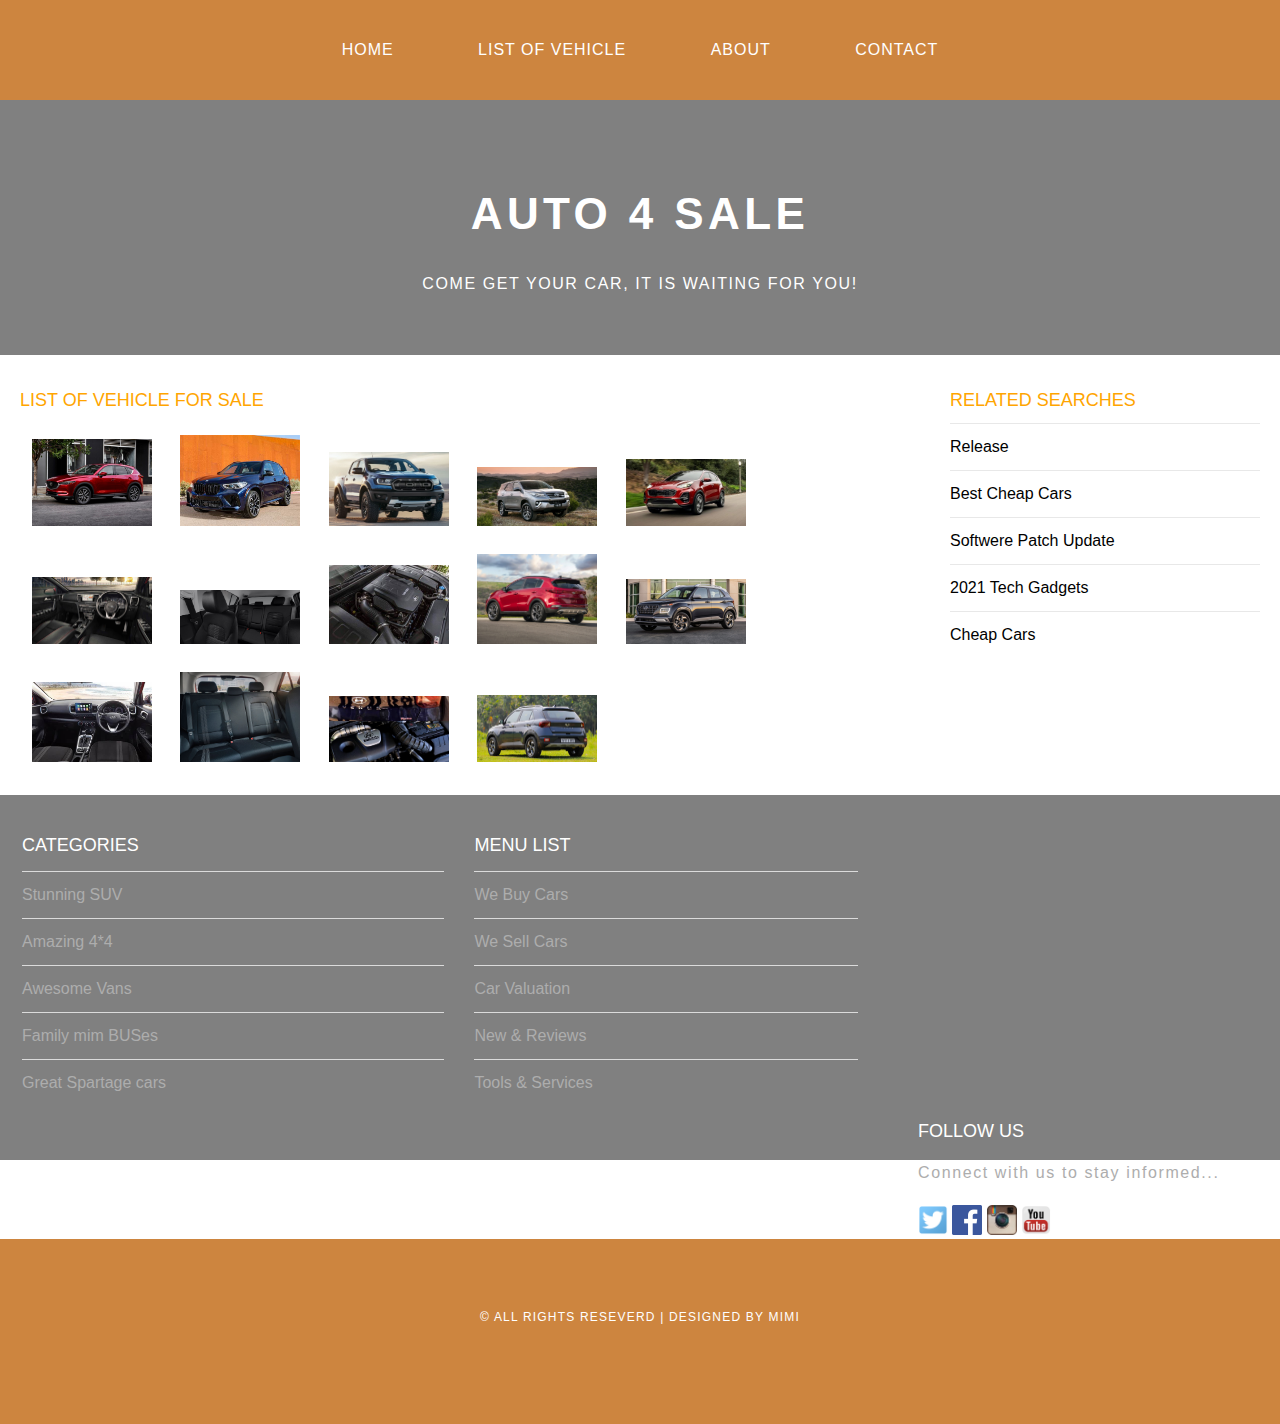
==== list.html @ 818e3ab7 "module-6-assessment-2" ====
<!DOCTYPE html>
<html>
    <head>
        <title>Auto 4 Sale </title>
        <link rel="stylesheet" href="style.css">
    </head>
    <body>
        <div id="menu">
            <ul>
                <li><a href="index.html">Home</a></li>
                <li><a href="#">List of Vehicle</a></li>
                <li><a href="about.html">About</a></li>
                <li><a href="contact.html">Contact</a></li>              
            </ul>
        </div>

        <div id="header">
            <h1> AUTO 4 SALE</h1>
            <P> COME GET YOUR CAR, IT IS WAITING FOR YOU!</P>
        </div>
        <div id="page">
            <div id="content">
                <h2>LIST OF VEHICLE FOR SALE</h2>
                <div id="list">
                <a href="mazda.html" ><img src="images/cx-5.jpg"></a>
                <a href="bmww.html"><img src="images/bmw.jpg"></a>
                <a href="ford.html"><img src="images/ford-1.jpg"></a>
                  <a href="toyota.html"><img src="images/toyota.jpg"></a>
                  <img src="images/kia-1.jpg">
                  <img src="images/kia-front.jpg">
                  <img src="images/kia-bak.jpg">
                  <img src="images/kia-engine.jpg">
                  <img src="images/kia.jpg">
                  <img src="images/hyundai1.jpg">
                  <img src="images/hyundai-front.jpg">
                  <img src="images/hyunda-back.jpg">
                  <img src="images/hyundai-engine.jpg">
                  <img src="images/hyundai.jpg">
                </div>
            </div>
            <div id="sidebar">
                <h2>RELATED SEARCHES</h2>
                <ul class="styled">
                    <li><a href="#">Release</a></li>
                    <li><a href="#">Best Cheap Cars</a></li>
                    <li><a href="#">Softwere Patch Update</a></li>
                    <li><a href="#">2021 Tech Gadgets</a></li>
                    <li><a href="#">Cheap Cars</a></li>
                    </ul>
            </div>
        </div>
        <div id="footer">
            <div id="box1">
                <ul class="styled">
                    <h2>CATEGORIES</h2>
                    <li><a href="#">Stunning SUV</a></li>
                    <li><a href="#">Amazing 4*4</a></li>
                    <li><a href="#">Awesome Vans</a></li>
                    <li><a href="#">Family mim BUSes</a></li>
                    <li><a href="#">Great Spartage cars</a></li>
                    </ul>
            </div>
            <div id="box2">
                <ul class="styled">
                    <h2>MENU LIST</h2>
                    <li><a href="#">We Buy Cars</a></li>
                    <li><a href="#">We Sell Cars</a></li>
                    <li><a href="#">Car Valuation</a></li>
                    <li><a href="#">New & Reviews</a></li>
                    <li><a href="#">Tools & Services</a></li>
                     </ul>
            </div>
            <div id="box3">
                <h2>Follow Us</h2>
                    <p>Connect with us to stay informed...</p>
                    <a href="#"><img src="images/twitter.png" height="30"/></a>
                    <a href="#"><img src="images/facebook.png" height="30"/></a>
                    <a href="#"><img src="images/instagram.png" height="30"/></a>
                    <a href="#"><img src="images/youtube.png" height="30"/></a>
            </div>
        </div>
        <div id="copyright">
            <p>&copy; All Rights Reseverd  | Designed by Mimi</p>
        </div>
</body>
</html>
---- style.css ----
/************************************************************************************************** */
/* Universal styles                                                                                 */
/* ************************************************************************************************ */
body{
    margin: 0;
    padding: 0;
    background-color: white;
    font-family: 'Raleway', sans-serif;
    font-size: 16px;
    font-weight: 400;
    color: grey;
}
p{
    line-height: 190%;
}
a{
    text-decoration: none;
    color: black;
}

/************************************************************************************************** */
/* Menu                                                                                             */
/* ************************************************************************************************ */

#menu{
    background-color: peru;
    height: 100px;
}

#menu ul{
    margin: 0;
    padding: 0;
    list-style-type: none;
    text-align: center;
}
#menu li{
    display: inline-block;
}
#menu a{
    letter-spacing: 1px;
    text-decoration: none;
    text-align: center;
    text-transform: uppercase;
    font-size: 16px;
    line-height: 100px;
    color: white;


    padding: 0 40px;
    border: none;
    display: block;
}
#menu a:hover{
    background-color: peru;
}

/************************************************************************************************** */
/* Header                                                                                           */
/* ************************************************************************************************ */

#header{
    padding: 60px 0px 40px 0;
    background-color: grey;
    text-align: center;
}
h1{
    letter-spacing: 0.1em;
    font-size: 44px;
    color: white;
}

p{
    letter-spacing: 0.1em;
    color: white;
}

/************************************************************************************************** */
/* Banner                                                                                           */
/* ************************************************************************************************ */

#banner{
    height: 300px;
}
#banner img{
    width: 100%;
    height: 300px;
}

/************************************************************************************************** */
/* Page                                                                                             */
/* ************************************************************************************************ */
#page{
    min-height: 400px;
    padding: 20px;
}

#page h2{
    margin-bottom: 12px;
    text-transform: uppercase;
    font-weight: 400;
    font-size: 18px;
    color:orange;
}
#page p{
    color: rgb(2, 1, 1);
}
/* CONTENT */
 #content{
     float: left;
     width: 70%;
 }

/* SIDEBAR */

#sidebar{
    float: right;
    width: 25%;
}

/* LISTS */
ul.styled{
    margin: 0;
    padding: 0;
    list-style-type: none;
}
ul.styled li{
    border-top: solid 1px #e5e5e5e5;
    padding: 14px 0px;
}

/************************************************************************************************** */
/* FOOTER                                                                                           */
/* ************************************************************************************************ */

#footer{
    width: 100%;
    height: 340px;
    background-color: grey;
    padding-top: 25px;
    padding-left: 22px;
    clear: both;
}
#footer h2{
    font-size: 18px;
    font-weight: 400;
    text-transform: uppercase;
    color: white;
}
#footer p{
    color: #adadad;
}
#footer a{
    color: #adadad;
}

#box1{
    float: left;
    width: 33%;
    padding-right: 30px;
}

#box2{
    float: left;
    width: 30%;
    padding-right: 30px;
}


#box3{
    float: right;
    width: 30%;
    padding-left: 30px;
}

/************************************************************************************************** */
/* Copyright                                                                                        */
/* ************************************************************************************************ */

#copyright{
    width: 100%;
    height: 130px;
    text-align: center;
    background-color: peru;
    padding-top: 55px;
    clear: both;
}

#copyright p{ 
    font-size: 12px;
    letter-spacing: 0.1em;
    text-transform: uppercase;
    color: white;
}

/************************************************************************************************** */
/* List Of Vehicles                                                                                             */
/* ************************************************************************************************ */
#list img{
	width:120px;
	margin:12px;
	-moz-transition: -moz-transform 0.5s ease-in;
	-webkit-transition: -webkit-transform 0.5s ease-in;
	-o-transition: -o-transform 0.5s ease-in;
}

#list img:hover{
	-moz-transform: scale(3);
	-webkit-transform: scale(3);
	-o-transform: scale(3);
 }
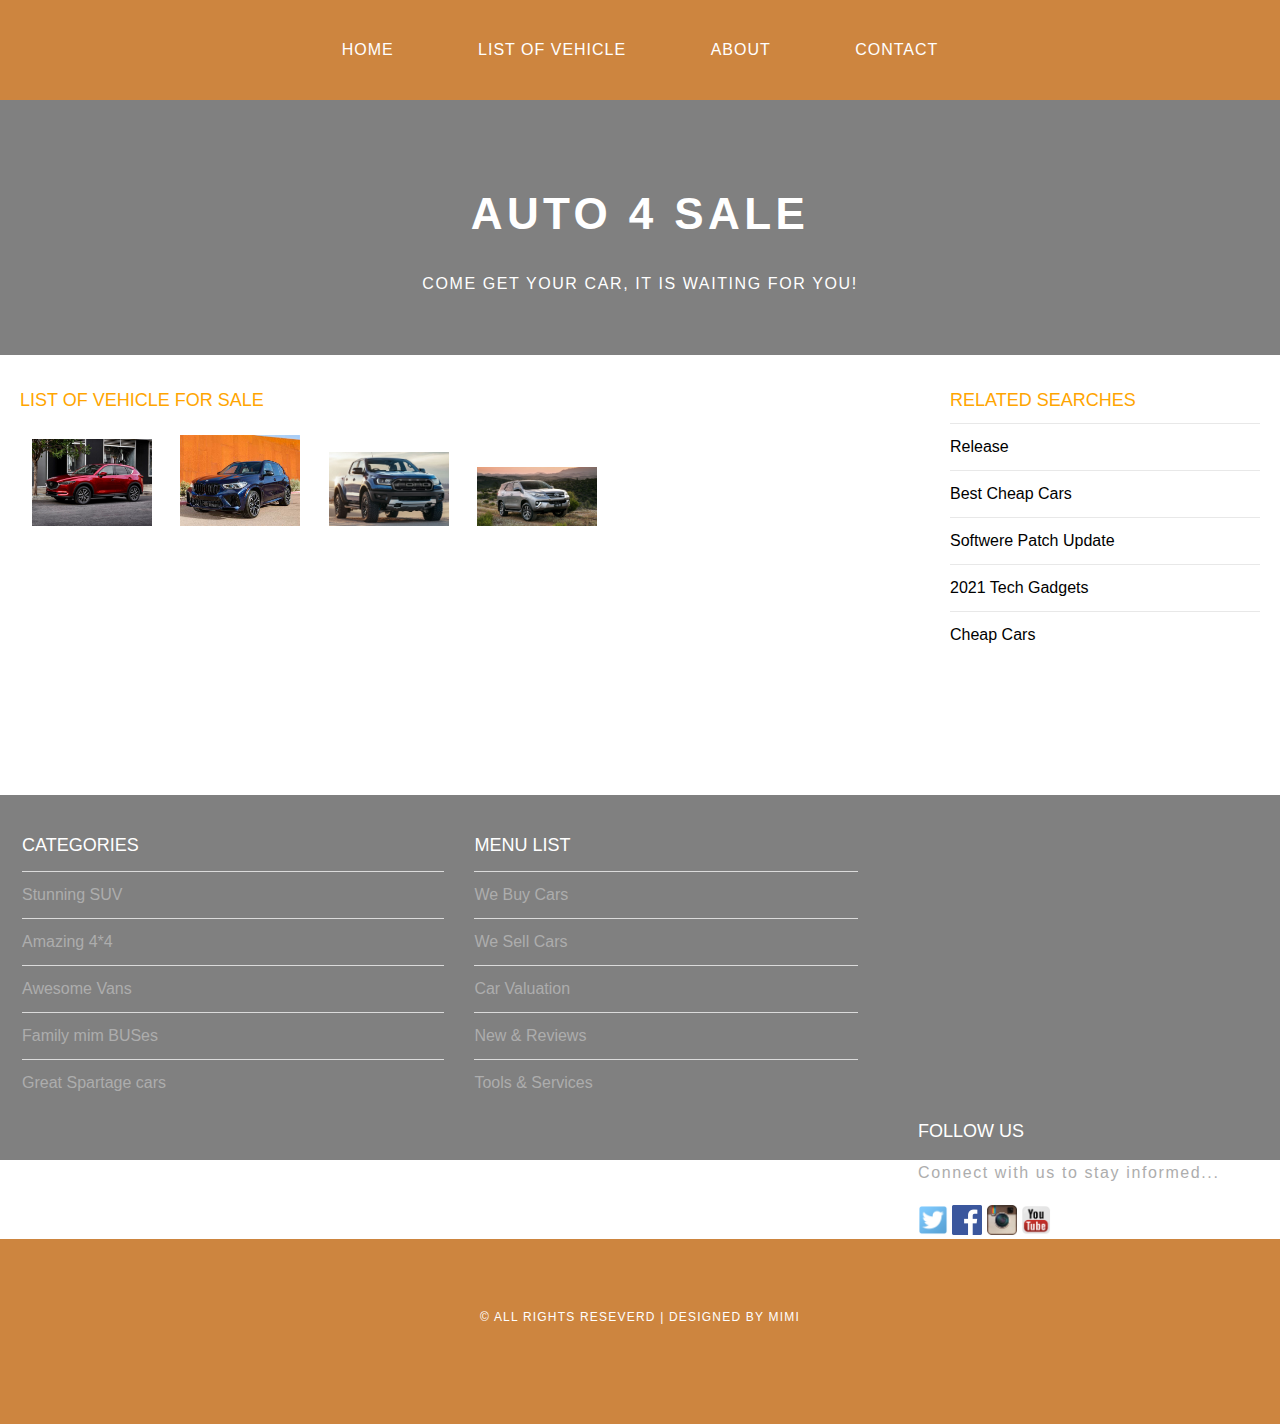
==== commit d63c610d: "updated-submission" ====
--- a/list.html
+++ b/list.html
@@ -23,19 +23,9 @@
                 <h2>LIST OF VEHICLE FOR SALE</h2>
                 <div id="list">
                 <a href="mazda.html" ><img src="images/cx-5.jpg"></a>
-                <a href="bmww.html"><img src="images/bmw.jpg"></a>
+                <a href="bmw.html"><img src="images/bmw.jpg"></a>
                 <a href="ford.html"><img src="images/ford-1.jpg"></a>
                   <a href="toyota.html"><img src="images/toyota.jpg"></a>
-                  <img src="images/kia-1.jpg">
-                  <img src="images/kia-front.jpg">
-                  <img src="images/kia-bak.jpg">
-                  <img src="images/kia-engine.jpg">
-                  <img src="images/kia.jpg">
-                  <img src="images/hyundai1.jpg">
-                  <img src="images/hyundai-front.jpg">
-                  <img src="images/hyunda-back.jpg">
-                  <img src="images/hyundai-engine.jpg">
-                  <img src="images/hyundai.jpg">
                 </div>
             </div>
             <div id="sidebar">
